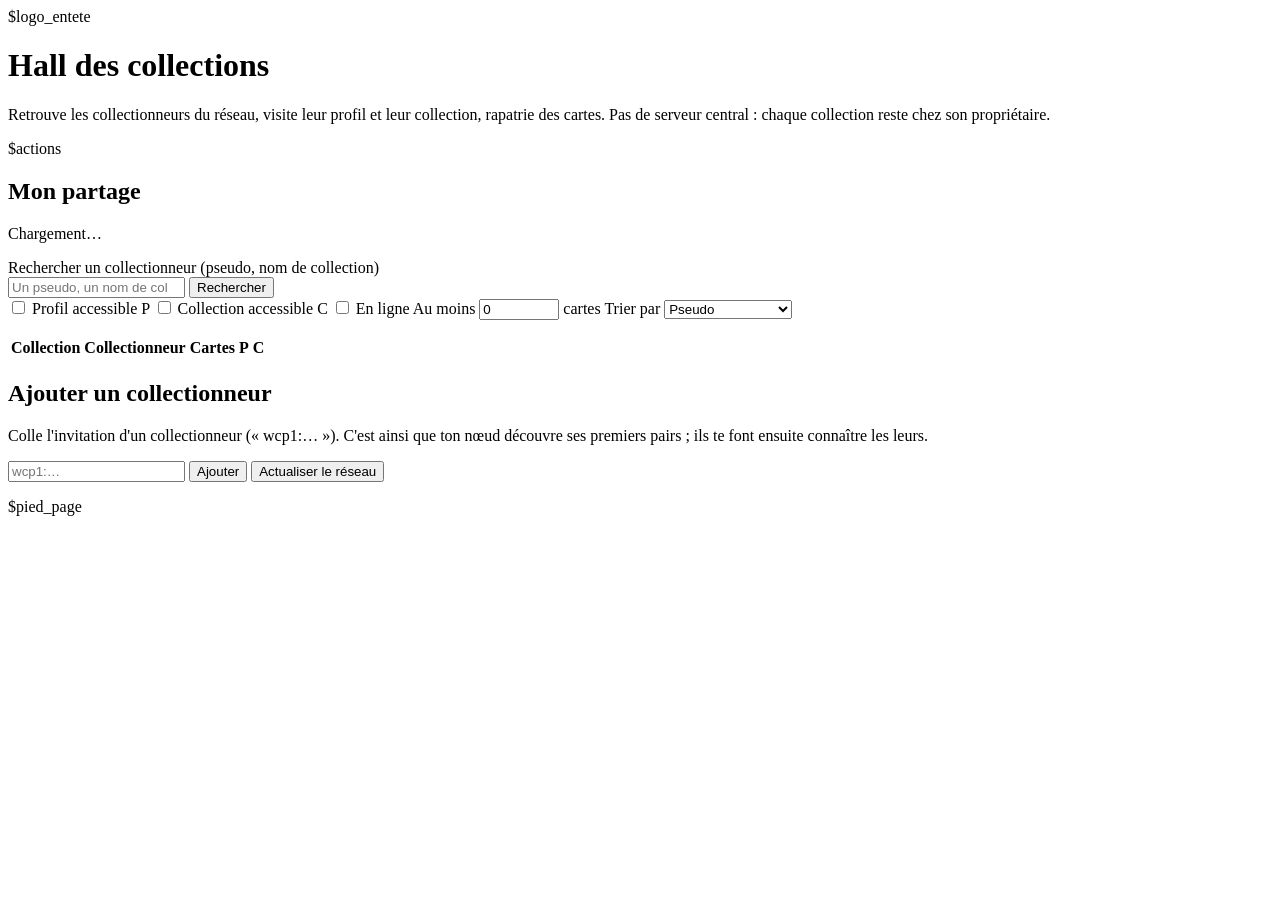
==== templates/hall.html @ 384eb6a9 "Update ok 26102026" ====
<!DOCTYPE html>
<html lang="fr" data-theme="$theme_site" data-accent="$accent_mode" data-survol="$effet_survol" data-anim-zoom="$anim_zoom">
<head>
  <meta charset="utf-8">
  <meta name="viewport" content="width=device-width, initial-scale=1">
  <meta name="color-scheme" content="dark light">
  <title>Hall des collections · $titre_page</title>
  <style id="styles-cartes">
$css
  </style>
</head>
<body style="--largeur-carte: ${largeur_carte}px; --largeur-apercu: ${largeur_apercu}px" data-jeton="$jeton" data-page="hall">
  <main class="page page--hall">
    <header class="entete" style="$style_entete">
      <div class="entete__haut">
        <div class="entete__marque">
          $logo_entete
          <div class="entete__titre">
            <h1>Hall des collections</h1>
            <p class="entete__bio">Retrouve les collectionneurs du réseau, visite leur profil et leur collection, rapatrie des cartes. Pas de serveur central : chaque collection reste chez son propriétaire.</p>
          </div>
        </div>
        $actions
      </div>
    </header>

    <section class="hall__moi" id="hall-moi" aria-label="Mon partage">
      <h2>Mon partage</h2>
      <div class="hall__moi-corps" id="hall-moi-corps"><p class="hall__aide">Chargement…</p></div>
    </section>

    <form id="hall-recherche" class="recherche hall__recherche" role="search" novalidate>
      <label for="hall-q">Rechercher un collectionneur (pseudo, nom de collection)</label>
      <div class="recherche__ligne">
        <input type="search" id="hall-q" maxlength="60" autocomplete="off" spellcheck="false" placeholder="Un pseudo, un nom de collection…">
        <button type="submit" class="bouton-site bouton-site--principal">Rechercher</button>
      </div>
      <div class="hall__filtres" role="group" aria-label="Filtres">
        <label class="hall__filtre"><input type="checkbox" id="hall-f-p"> Profil accessible <span class="pastille-p pastille-p--vert" aria-hidden="true">P</span></label>
        <label class="hall__filtre"><input type="checkbox" id="hall-f-c"> Collection accessible <span class="pastille-p pastille-p--vert" aria-hidden="true">C</span></label>
        <label class="hall__filtre"><input type="checkbox" id="hall-f-ligne"> En ligne</label>
        <label class="hall__filtre">Au moins <input type="number" id="hall-f-min" min="0" max="100000" value="0" inputmode="numeric"> cartes</label>
        <label class="hall__filtre">Trier par
          <select id="hall-tri"><option value="pseudo">Pseudo</option><option value="collection">Nom de collection</option><option value="cartes">Nombre de cartes</option><option value="recents">Récemment vus</option></select></label>
      </div>
    </form>

    <p class="recherche__etat" id="hall-etat" role="status" aria-live="polite"></p>

    <div class="hall__liste-cadre">
      <table class="hall__liste" id="hall-liste" aria-label="Collectionneurs">
        <thead><tr><th scope="col">Collection</th><th scope="col">Collectionneur</th><th scope="col" class="hall__num">Cartes</th><th scope="col" title="Profil">P</th><th scope="col" title="Collection">C</th></tr></thead>
        <tbody id="hall-lignes"></tbody>
      </table>
    </div>
    <nav class="hall__pages" id="hall-pages" aria-label="Pages" hidden>
      <button type="button" class="bouton-site" id="hall-precedent">← Précédent</button>
      <span id="hall-page-texte" role="status"></span>
      <button type="button" class="bouton-site" id="hall-suivant">Suivant →</button>
    </nav>

    <section class="hall__contact" aria-label="Ajouter un collectionneur">
      <h2>Ajouter un collectionneur</h2>
      <p class="hall__aide">Colle l'invitation d'un collectionneur (« wcp1:… »). C'est ainsi que ton nœud découvre ses premiers pairs ; ils te font ensuite connaître les leurs.</p>
      <div class="hall__contact-ligne">
        <input type="text" id="hall-invitation" maxlength="200" autocomplete="off" spellcheck="false" placeholder="wcp1:…" aria-label="Invitation">
        <button type="button" class="bouton-site" id="hall-ajouter">Ajouter</button>
        <button type="button" class="bouton-site" id="hall-actualiser">Actualiser le réseau</button>
      </div>
      <p class="hall__etat" id="hall-contact-etat" role="status" aria-live="polite"></p>
    </section>
  </main>

  <div class="confirmation" id="hall-pseudo-fenetre" role="alertdialog" aria-modal="true" aria-labelledby="hall-pseudo-titre" aria-describedby="hall-pseudo-texte" hidden>
    <div class="confirmation__fenetre hall__pseudo-fenetre">
      <h2 id="hall-pseudo-titre">Crée ton pseudo</h2>
      <p id="hall-pseudo-texte">Il faut un pseudo pour être trouvé dans le Hall des collections. Pas d'e-mail ni de mot de passe : ton identité est une clé créée sur ta machine. Le pseudo est unique dans le réseau que ton nœud connaît, et tu pourras le supprimer quand tu veux.</p>
      <label class="hall__champ">Pseudo <small>(3 à 24 caractères : lettres, chiffres, espace, _ - .)</small>
        <input type="text" id="hall-pseudo-champ" maxlength="24" autocomplete="off" spellcheck="false"></label>
      <p class="createur__etat" id="hall-pseudo-etat" role="status" aria-live="polite"></p>
      <div class="confirmation__actions">
        <button type="button" class="bouton-site bouton-site--principal" id="hall-pseudo-valider">Créer mon pseudo</button>
        <button type="button" class="bouton-site" id="hall-pseudo-plus-tard">Plus tard</button>
      </div>
    </div>
  </div>
  <div class="confirmation" id="hall-tor-fenetre" role="alertdialog" aria-modal="true" aria-labelledby="hall-tor-titre" aria-describedby="hall-tor-intro" hidden>
    <div class="confirmation__fenetre hall__tor-fenetre">
      <h2 id="hall-tor-titre">Il manque Tor pour partager ta collection</h2>
      <p id="hall-tor-intro">Pour que les autres collectionneurs puissent te trouver (et pour que tu puisses visiter les leurs), ce programme passe par <strong>Tor</strong> : un réseau gratuit qui cache ton adresse IP et ne demande d'ouvrir aucun port sur ta box. Tor est un petit programme à <strong>lancer sur cet ordinateur, en même temps que celui-ci</strong>. Je ne le détecte pas pour l'instant : voici comment faire.</p>

      <p class="hall__tor-etat" id="hall-tor-etat-detection" role="status"></p>

      <section class="hall__tor-voie">
        <h3>Façon n° 1 · la plus simple : le Navigateur Tor</h3>
        <ol>
          <li>Télécharge le <a href="https://www.torproject.org/download/" target="_blank" rel="noopener noreferrer">Navigateur Tor</a> et installe-le.</li>
          <li><strong>Ouvre-le et laisse sa fenêtre ouverte</strong> (tu n'as pas besoin de t'en servir).</li>
          <li>Reviens ici et clique sur « Vérifier à nouveau ».</li>
        </ol>
      </section>

      <section class="hall__tor-voie">
        <h3>Façon n° 2 · Tor seul (« Tor Expert Bundle »), qui peut tourner discrètement en arrière-plan</h3>
        <ol>
          <li>Télécharge le <a href="https://www.torproject.org/download/tor/" target="_blank" rel="noopener noreferrer">Tor Expert Bundle</a> (choisis ton système, par exemple Windows) et <strong>décompresse-le</strong> : le plus simple est de mettre son dossier <code>tor</code> <strong>à côté de <code>main.py</code></strong> (c'est le chemin prévu par défaut : <code>tor\tor.exe</code>) ; le Bureau, « Téléchargements » ou <code>C:\Tor</code> marchent aussi.</li>
          <li><strong>Le plus simple :</strong> clique sur « Lancer Tor » ci-dessous. Le programme trouve <code>tor.exe</code>, écrit lui-même le fichier de réglages (<code>torrc</code>) et le lance pour toi.</li>
          <li><em>À la main, si tu préfères :</em> dans le dossier <code>tor</code>, crée un fichier texte nommé <code>torrc</code> (sans « .txt ») avec ces lignes, puis lance <code>tor.exe -f torrc</code> et <strong>laisse la fenêtre ouverte</strong> :</li>
        </ol>
        <pre class="hall__torrc" id="hall-torrc"></pre>
        <button type="button" class="bouton-site" id="hall-torrc-copier">Copier ces lignes</button>
      </section>

      <p class="hall__aide">Tor met <strong>1 à 2 minutes</strong> à se connecter la première fois. Laisse-le tourner tant que ton nœud doit être joignable : il s'arrête quand tu le fermes (ou avec ce programme si c'est lui qui l'a lancé).</p>

      <label class="hall__interrupteur hall__tor-auto">
        <input type="checkbox" id="hall-tor-auto">
        <span class="hall__interrupteur-texte"><strong>Lancer Tor automatiquement au démarrage du programme</strong>
          <small>Si Tor n'est pas déjà lancé, ce programme le lance tout seul à chaque démarrage (il faut que <code>tor.exe</code> soit trouvé) et l'arrête en se fermant.</small></span>
      </label>

      <p class="createur__etat" id="hall-tor-etat" role="status" aria-live="polite"></p>
      <div class="confirmation__actions">
        <button type="button" class="bouton-site bouton-site--principal" id="hall-tor-lancer">Lancer Tor</button>
        <button type="button" class="bouton-site" id="hall-tor-verifier">Vérifier à nouveau</button>
        <button type="button" class="bouton-site" id="hall-tor-fermer">Fermer</button>
      </div>
    </div>
  </div>
$pied_page

  <script>
$js
  </script>
</body>
</html>
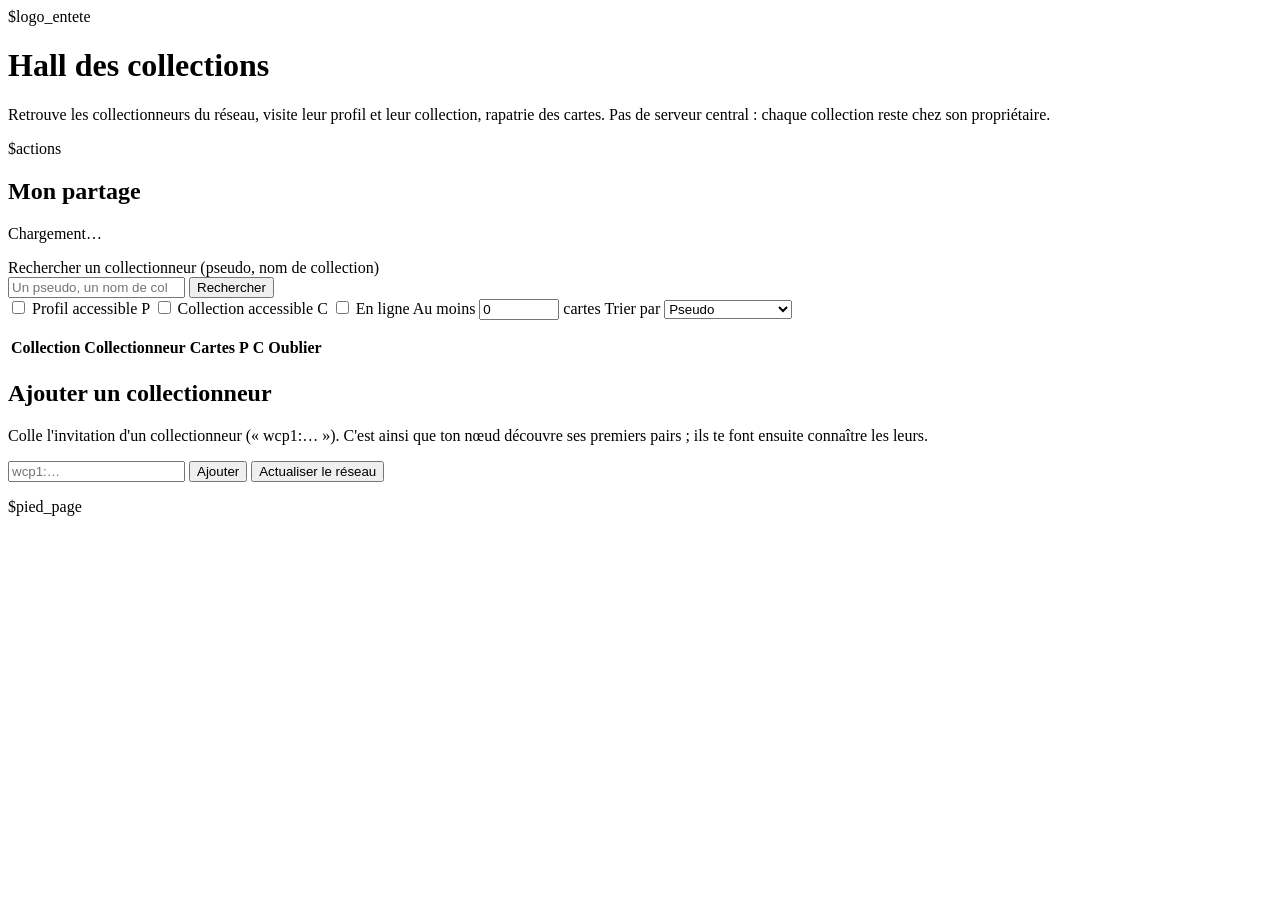
==== commit d886d8e5: "WikiFreeCards V1 OK" ====
--- a/templates/hall.html
+++ b/templates/hall.html
@@ -49,7 +49,7 @@
 
     <div class="hall__liste-cadre">
       <table class="hall__liste" id="hall-liste" aria-label="Collectionneurs">
-        <thead><tr><th scope="col">Collection</th><th scope="col">Collectionneur</th><th scope="col" class="hall__num">Cartes</th><th scope="col" title="Profil">P</th><th scope="col" title="Collection">C</th></tr></thead>
+        <thead><tr><th scope="col">Collection</th><th scope="col">Collectionneur</th><th scope="col" class="hall__num">Cartes</th><th scope="col" title="Profil">P</th><th scope="col" title="Collection">C</th><th scope="col" class="hall__action"><span class="visuellement-cache">Oublier</span></th></tr></thead>
         <tbody id="hall-lignes"></tbody>
       </table>
     </div>
